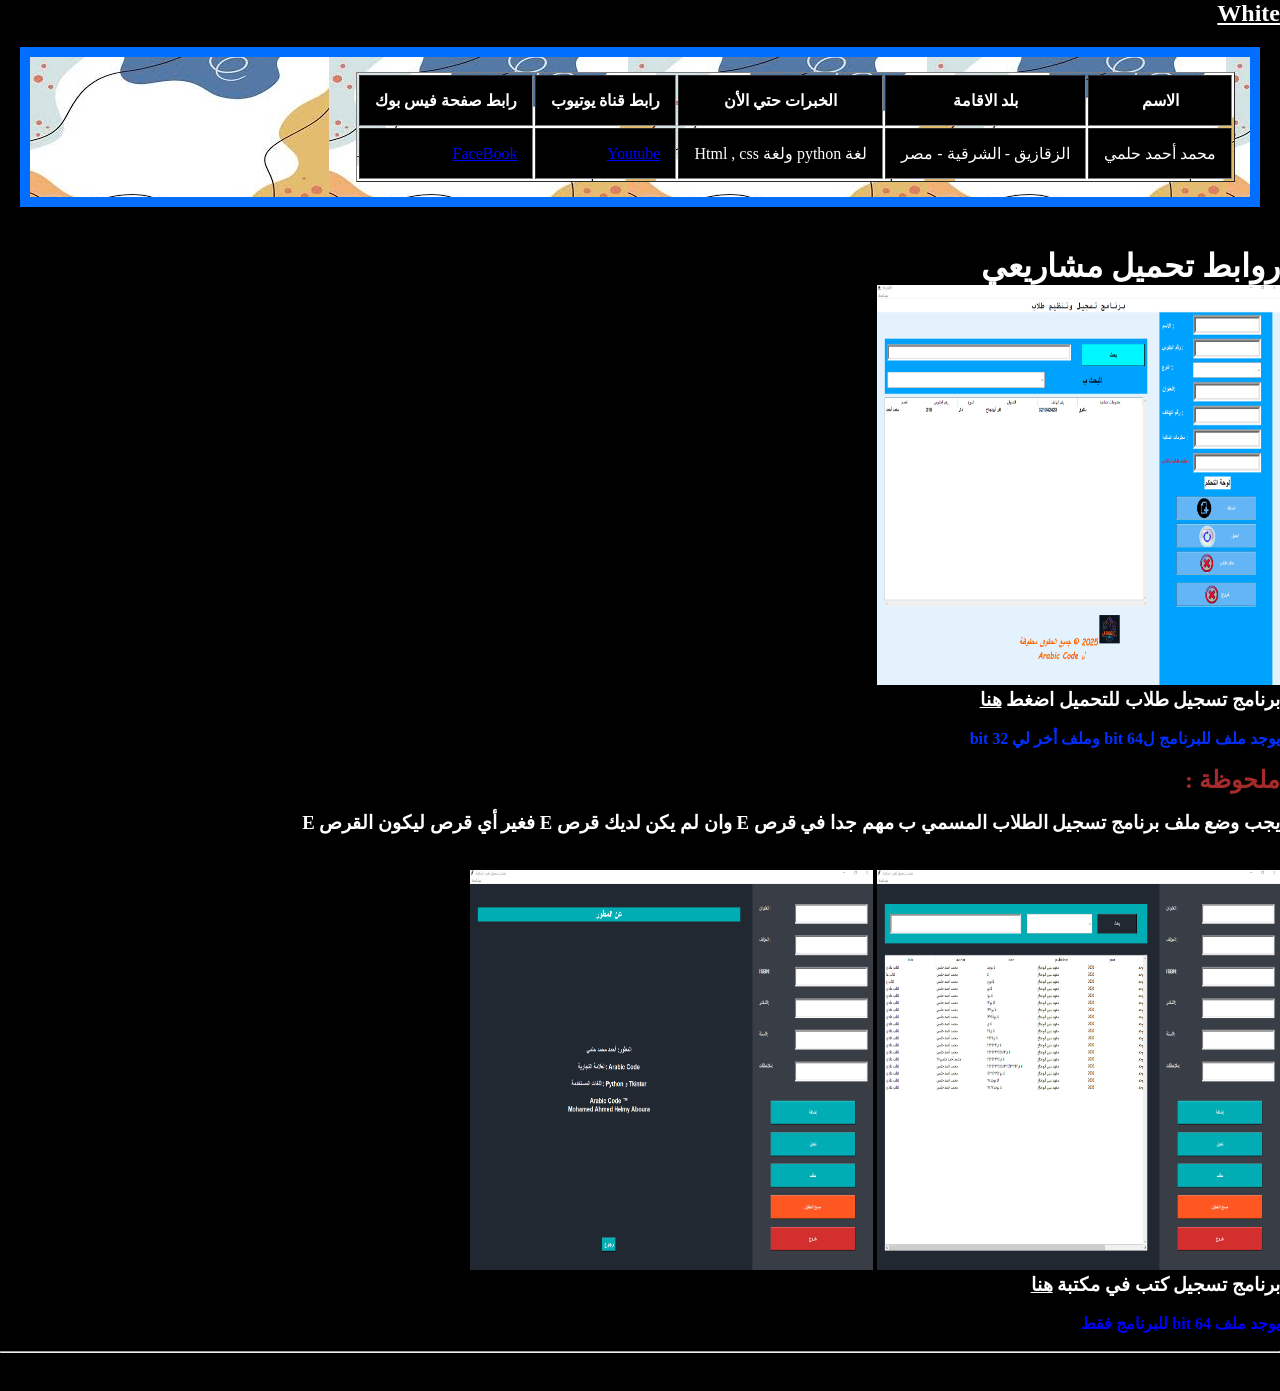
==== index2.html @ 5f6ad782 "Add files via upload" ====
<!DOCTYPE html>
<html lang="ar" dir="rtl">
<head>
    <meta charset="UTF-8">
    <meta name="viewport" content="width=device-width, initial-scale=1.0">
    <title>مشاريعي M-TECH</title>
    <link rel="icon" type="image/jpeg" href="8.jpg">
    <link rel="stylesheet" href="style2.css">
</head>
<body>

    <h2><a href="index.html">White</a></h2>

    <header>
        <table border="1" cellpadding="15" class="ree">
            <tr>
                <th>الاسم</th>
                <th>بلد الاقامة</th>
                <th>الخبرات حتي الأن</th>
                <th>رابط قناة يوتيوب</th>
                <th>رابط صفحة فيس بوك</th>
            </tr>

            <tr>
                <td>محمد أحمد حلمي</td>
                <td>الزقازيق - الشرقية - مصر</td>
                <td>لغة python ولغة Html , css </td>
                <td ><a href="https://www.youtube.com/@M-Tech11_dev" class="link1" target="_blank">Youtube</a></td>
                <td ><a href="https://www.facebook.com/mohamed.ahmed.helmy.aboura" class="link1" target="_blank">FaceBook</a></td>
            </tr>
        </table>
    </header>

    <main>

    <h1>روابط تحميل مشاريعي</h1>

        <section>


    <img src="1.jpg" alt="صورة برنامج تسجيل الطلاب" width="403" height="400" />

    <h3>برنامج تسجيل طلاب للتحميل اضغط  <a href="https://www.mediafire.com/file/fhd3fx7de8udrft/برنامج+تسجيل+طلاب+جديد.rar/file" target="_blank">هنا</a></h3>

    <br />

    <h4 class="re">يوجد ملف للبرنامج ل64 bit وملف أخر لي 32 bit</h4>
    
    <br />

    <h1 style="color:brown">ملحوظة : </h1>
    <br / >
    <h3>يجب وضع ملف برنامج تسجيل الطلاب المسمي ب مهم جدا في قرص E وان لم يكن لديك قرص E فغير أي قرص ليكون القرص E</h3>

    <br />

    </section>

    <section>

    
        <br / >

        <img src="2.jpg" alt="صورة برنامج تسجيل الكتب" width="403" height="400"/> <img src="3.jpg" alt="صورة برنامج تسجيل الكتب" width="403" height="400"/>
<br / >
        <h3>برنامج تسجيل كتب في مكتبة <a href="https://www.mediafire.com/file/rn9qs17rscm1urv/برنامج+تسجيل+كتب+مكتبة.rar/file" target="_blank">هنا</a></h3>
<br / >
        <h4 style="color:blue">يوجد ملف 64 bit للبرنامج فقط</h4>

        <br / >
        
        <hr>

    </section>

    </main>

    <footer>
        <h1 style="color:rgb(0, 0, 0)">جميع الحقوق محفوظة &copy; M-TECH ام تك</h1>
    </footer>

</body>

</html>
---- style2.css ----
*{
    margin: 0;
    background-color: lch(0% 0 0);
    color: rgb(255, 255, 255);
}

header{
    border: 10px solid rgb(0, 110, 255);

    margin: 20px 20px 20px 20px;

    padding: 15px 15px 15px 10px;

    margin-bottom: 40px;

    background: url(7.jpg);

    background-repeat: repeat;
    
}

.re{
    color: rgb(0, 47, 255);
}

.link1 {
    color: rgb(0, 0, 255)
}

.ree {
    background: url(7.jpg);
}
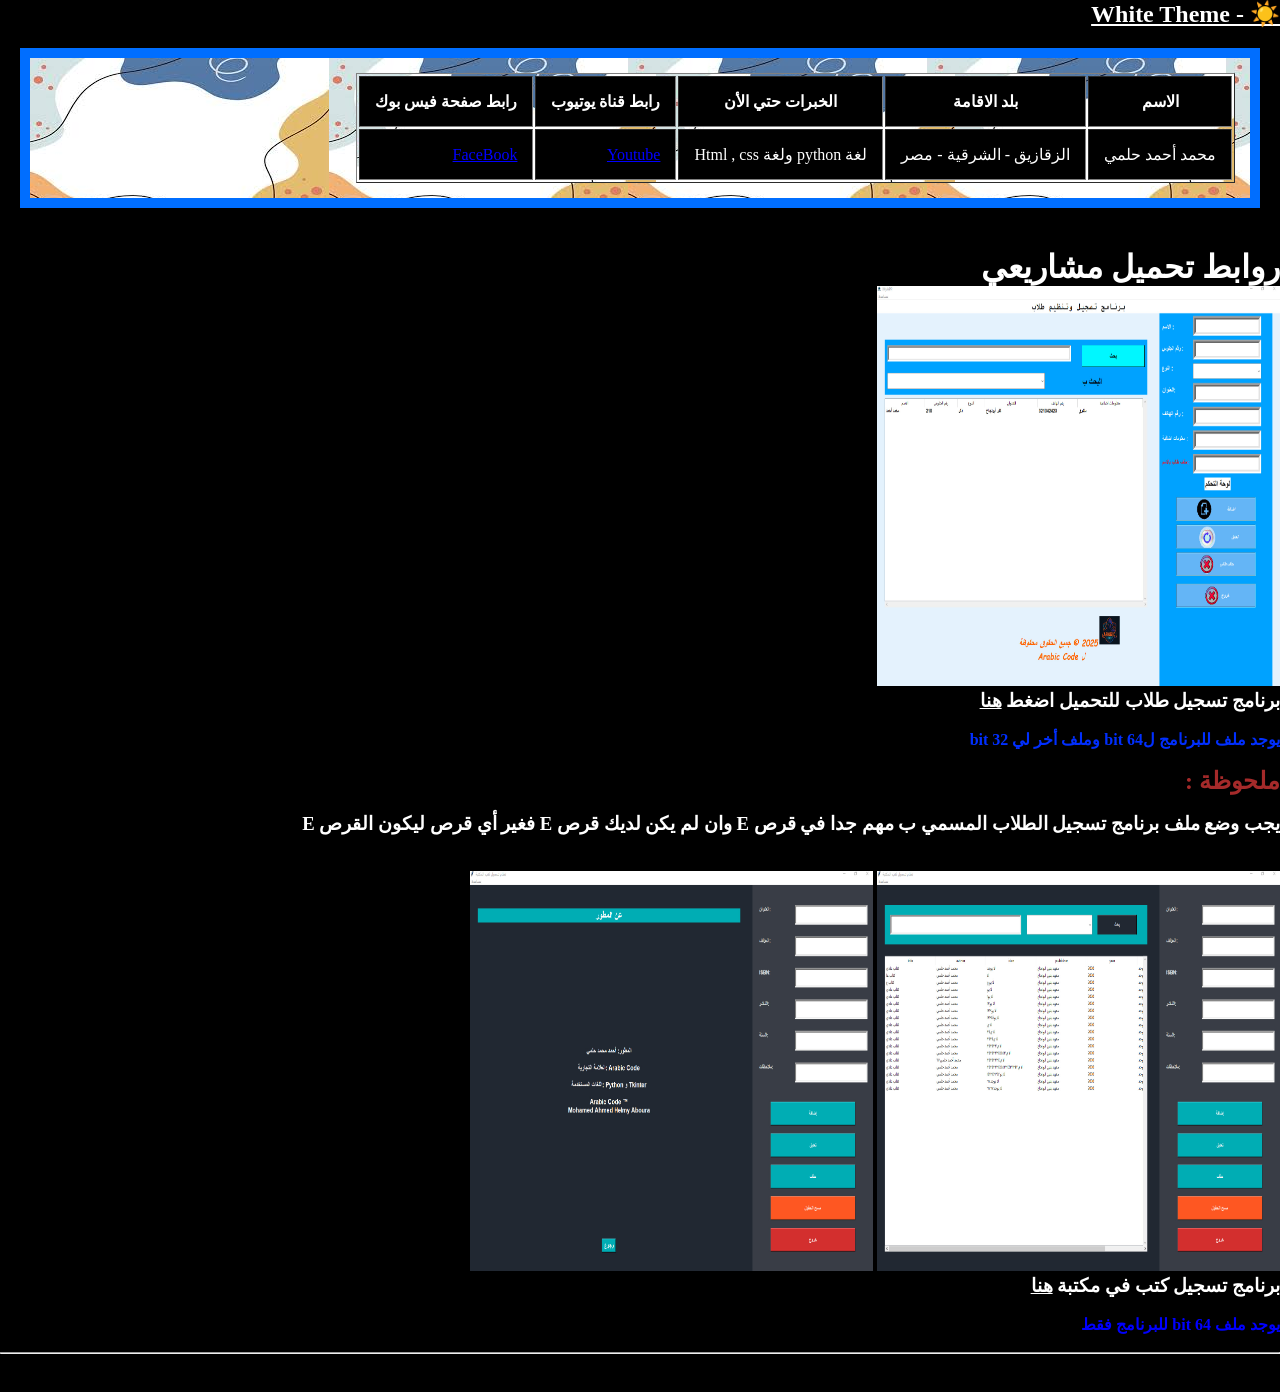
==== commit 90417e4f: "Update index2.html" ====
--- a/index2.html
+++ b/index2.html
@@ -9,7 +9,7 @@
 </head>
 <body>
 
-    <h2><a href="index.html">White</a></h2>
+    <h2><a href="index.html">☀️ - White Theme</a></h2>
 
     <header>
         <table border="1" cellpadding="15" class="ree">
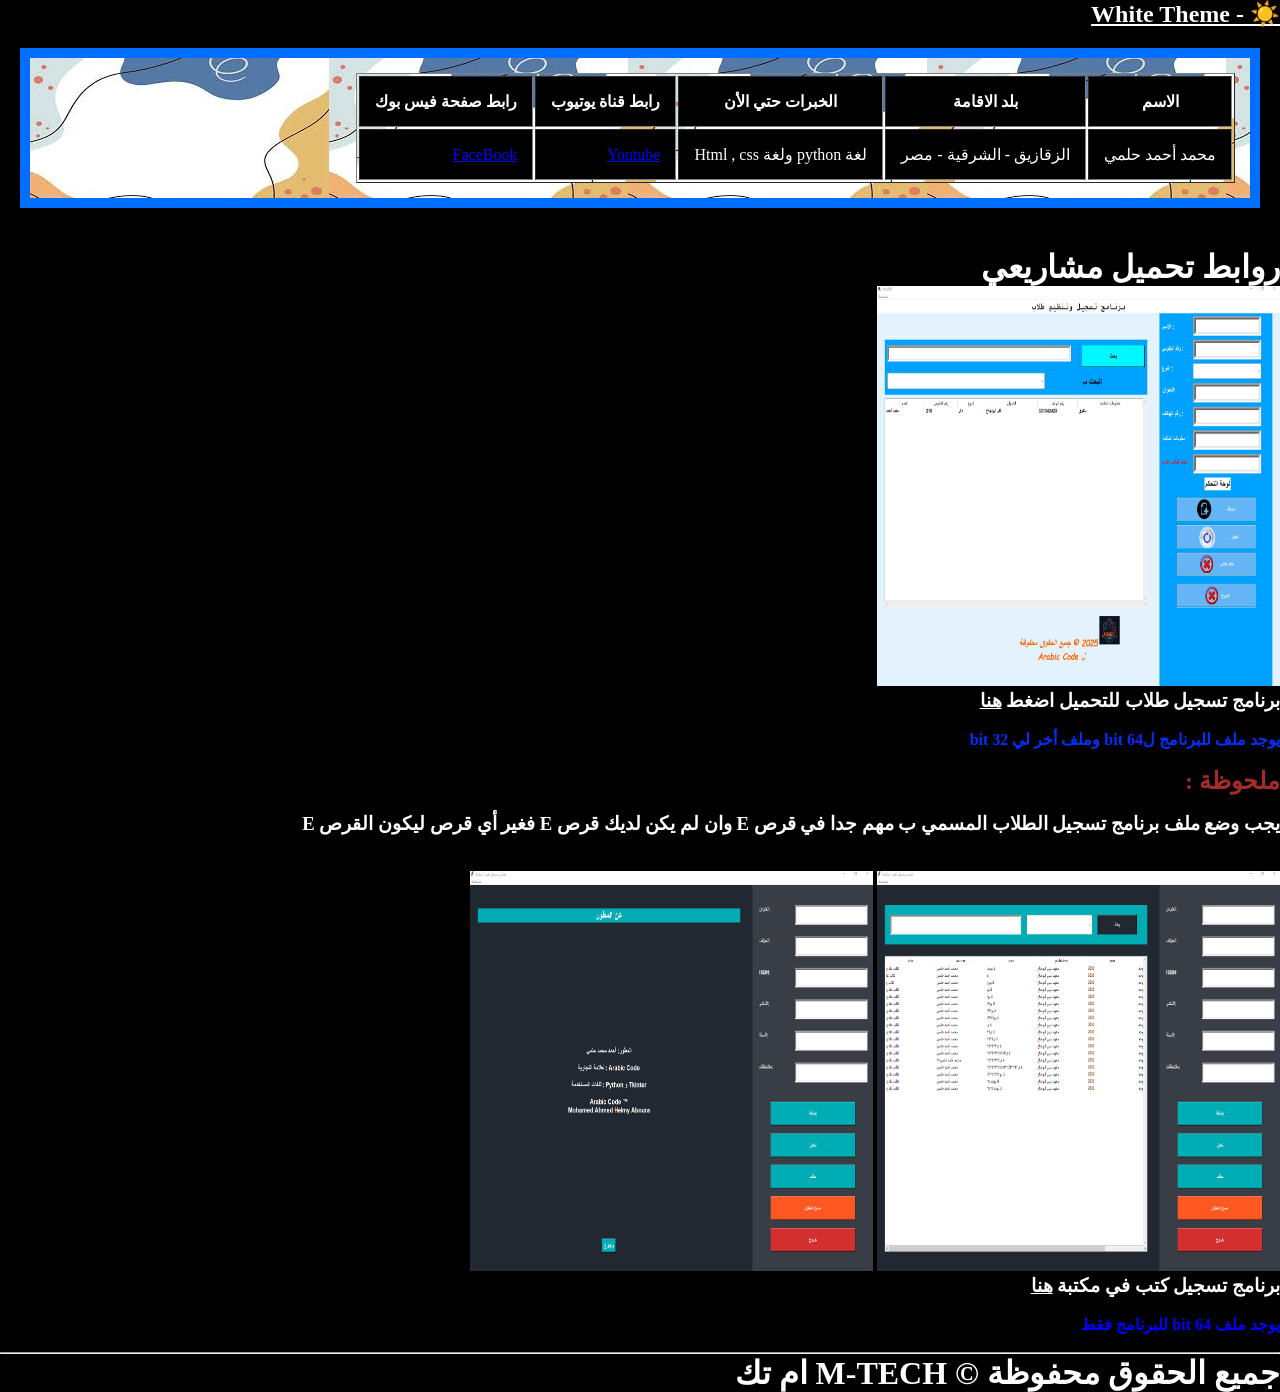
==== commit 8d636dcb: "Update index2.html" ====
--- a/index2.html
+++ b/index2.html
@@ -76,9 +76,10 @@
     </main>
 
     <footer>
-        <h1 style="color:rgb(0, 0, 0)">جميع الحقوق محفوظة &copy; M-TECH ام تك</h1>
+        <h1 style="color:white">جميع الحقوق محفوظة &copy; M-TECH ام تك</h1>
     </footer>
 
 </body>
 
 </html>
+
--- a/style2.css
+++ b/style2.css
@@ -30,3 +30,8 @@
 .ree {
     background: url(7.jpg);
 }
+
+footer{
+    color: white;
+}
+
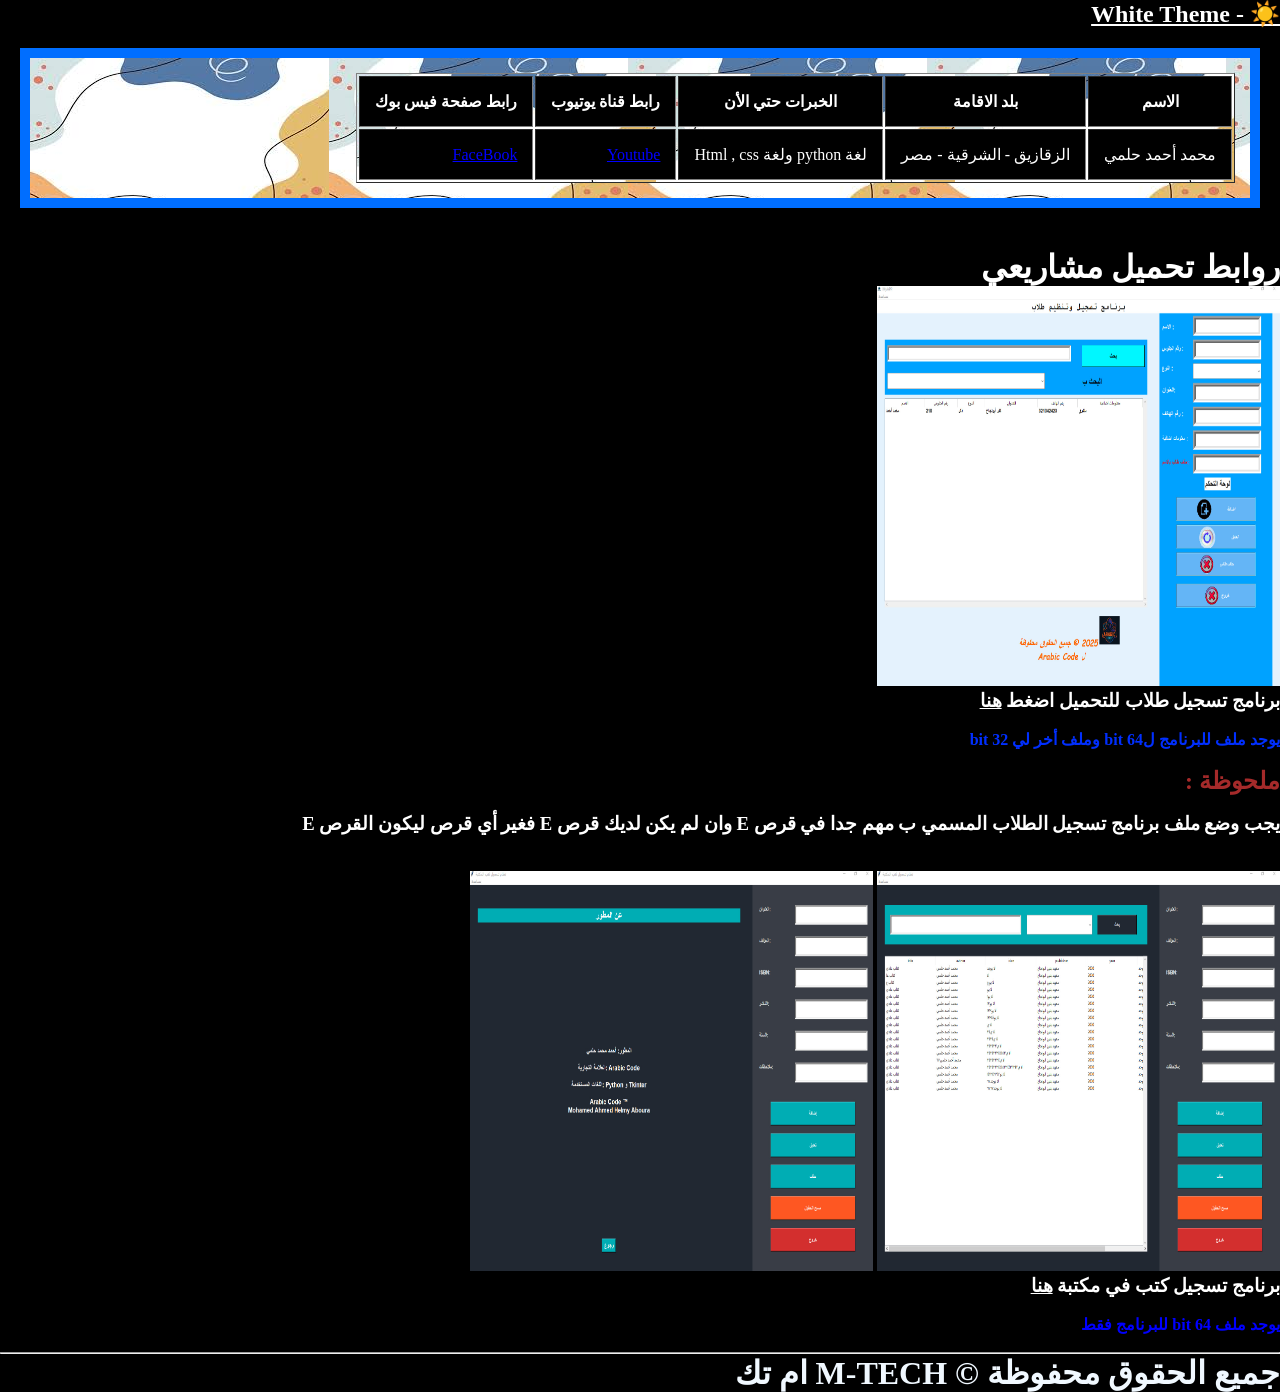
==== commit 7b6912ff: "Update index2.html" ====
--- a/index2.html
+++ b/index2.html
@@ -76,10 +76,11 @@
     </main>
 
     <footer>
-        <h1 style="color:white">جميع الحقوق محفوظة &copy; M-TECH ام تك</h1>
+        <h1 style="color:aliceblue">جميع الحقوق محفوظة &copy; M-TECH ام تك</h1>
     </footer>
 
 </body>
 
 </html>
 
+
